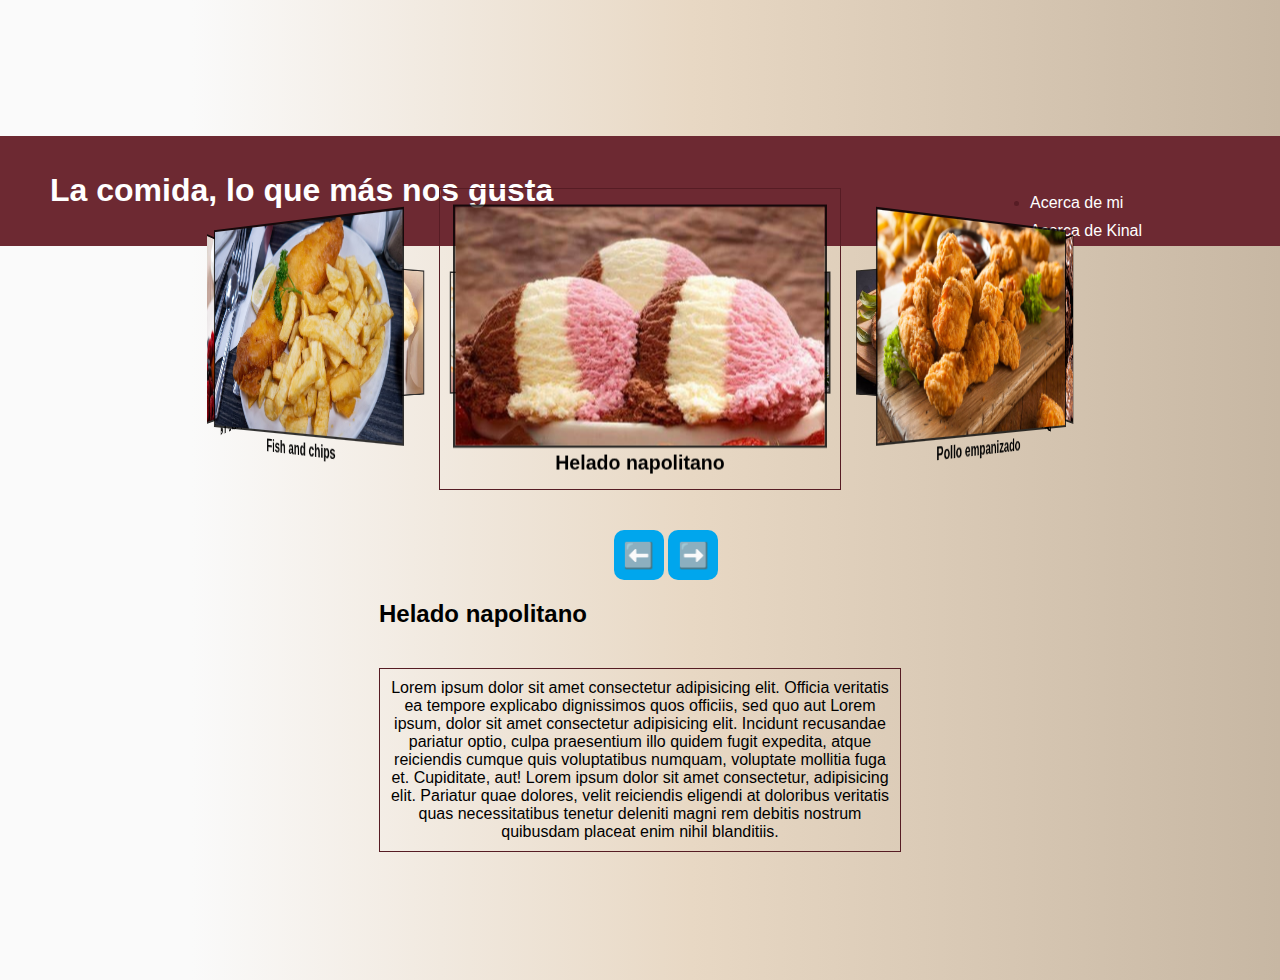
==== index.html @ 1e27588b "se sube la primera parte" ====
<!DOCTYPE html>
<html lang="en">
<head>
    <meta charset="UTF-8">
    <meta name="viewport" content="width=device-width, initial-scale=1.0">
    <link rel="stylesheet" href="./css/queMeGusta.css">
    <title>Cosas que me gustan</title>
</head>
<body>
    <header>
        <h1>La comida, lo que más nos gusta</h1>
        <nav>
          <ul>
            <li><a href="inicio.html">Acerca de mi</a></li>
            <li><a href="contacto.html">Acerca de Kinal</a></li>
          </ul>
        </nav>
      </header>
    <div>
        <section class="container">
            <div id="carousel">
                <figure>
                    <img src="./img/helado.jpg">
                    <figcaption>
                        Helado napolitano
                    </figcaption>
                </figure>
                <figure>
                    <img src="./img/pollo.jpg">
                    <figcaption>
                        Pollo empanizado
                    </figcaption>
                </figure>
                <figure>
                    <img src="./img/brownie.jpg">
                    <figcaption>
                        Brownie
                    </figcaption>
                </figure>
                <figure>
                    <img src="./img/calzone.jpg">
                    <figcaption>
                        Calzone de queso y tomte
                    </figcaption>
                </figure>
                <figure>
                    <img src="./img/huevo.jpg">
                    <figcaption>
                        Croque madame
                    </figcaption>
                </figure>
                <figure>
                    <img src="./img/noquis.jpg">
                    <figcaption>
                        Ñoquis con aceite de oliva
                    </figcaption>
                </figure>
                <figure>
                    <img src="./img/pan.jpg">
                    <figcaption>
                        Biscuits del kfc
                    </figcaption>
                </figure>
                <figure>
                    <img src="./img/panqueque.jpg">
                    <figcaption>
                        Panqueques con miel
                    </figcaption>
                </figure>
                <figure>
                    <img src="./img/pescado.jpg">
                    <figcaption>
                        Fish and chips
                    </figcaption>
                </figure>
            </div>
        </section>
        <section id="options" class="options">
            <p id="navigation">
                <button data-increment="1">⬅️</button>
                <button data-increment="-1">➡️</button>
            </p>
        </section>
        <section>
            <h2>Helado napolitano</h2>
            <div style="text-align: center;">
                <l class="texto">Lorem ipsum dolor sit amet consectetur adipisicing elit. Officia veritatis ea tempore explicabo dignissimos quos officiis, sed quo aut Lorem ipsum, dolor sit amet consectetur adipisicing elit. Incidunt recusandae pariatur optio, culpa praesentium illo quidem fugit expedita, atque reiciendis cumque quis voluptatibus numquam, voluptate mollitia fuga et. Cupiditate, aut! Lorem ipsum dolor sit amet consectetur, adipisicing elit. Pariatur quae dolores, velit reiciendis eligendi at doloribus veritatis quas necessitatibus tenetur deleniti magni rem debitis nostrum quibusdam placeat enim nihil blanditiis.</l>
            </div>
        </section>
    </div>
    <script src="./javaScript/queMeGusta.js"></script>
</body>
</html>
---- css/queMeGusta.css ----
body{
    font-family: Arial, Helvetica, sans-serif;
    padding-top: 80px;
    display: flex;
    align-items: center;
    justify-content: center;
    height: 100vh;
    margin: 0;
    background: linear-gradient(90deg, rgb(250, 250, 250)15%, #E8D8C4 54%, #C7B7A3 100%);
}

header{
    position: fixed;
    margin-top: -53%;
    padding: 15px 20px;
    background-color: #6D2932;
    height: 80px;
    width: 100%;
}

header h1 {
    color: white;
    margin-left: 50px;
}

header ul{
    margin-left: 75%;
    position: absolute;
    margin-top: -3.5%;
}

li{
    margin-top: 10px;
    color: #561C24;
}

li a{
    text-decoration: none;
    color: white;
}

.container {
    width: 400px;
    height: 300px;
    position: relative;
    margin: 0 auto 40px;
    border: 1px solid #561C24;
    perspective: 1100px;
  }

  #carousel {
    width: 100%;
    height: 100%;
    position: absolute;
            transform: translateZ( -288px );
            transform-style: preserve-3d;
            transition: transform 1s;
  }

  #carousel figure {
    display: block;
    position: absolute;
    width: 75.5%;
    height: 65%;
    left: 47px;
    top: 30px;
    border: 2px solid rgba(   0, 0, 0, 0.8 );
    line-height: 20px;
    font-weight: bold;
    color: rgb(0, 0, 0);
    text-align: center;
    margin: 0;
    margin-top: 10px;
  }

  img{
    height: 100%;
    width: 100%;
  }

  #carousel figure:nth-child(1) {
    transform: rotateY( 0deg ) translateZ( 488px );
}
#carousel figure:nth-child(2) {
    transform: rotateY( 40deg ) translateZ( 488px );
}
#carousel figure:nth-child(3) {
    transform: rotateY( 80deg ) translateZ( 488px );
}
#carousel figure:nth-child(4) {
    transform: rotateY( 120deg ) translateZ( 488px );
}
#carousel figure:nth-child(5) {
    transform: rotateY( 160deg ) translateZ( 488px );
}
#carousel figure:nth-child(6) {
    transform: rotateY( 200deg ) translateZ( 488px );
}
#carousel figure:nth-child(7) {
    transform: rotateY( 240deg ) translateZ( 488px );
}
#carousel figure:nth-child(8) {
    transform: rotateY( 280deg ) translateZ( 488px );
}
#carousel figure:nth-child(9) {
    transform: rotateY( 320deg ) translateZ( 488px );
}

.options{
    margin-left: 45%;
}

button{
    background-color: rgb(0, 166, 237); 
    border: 2px; 
    font-size: 25px; 
    height: 50px;
    width: 50px; 
    border-radius: 10px;
}
button:hover{
    cursor: pointer;
}

.texto{
    width: 500px;
    height: auto;
    overflow-wrap: break-word;
    border: 1px solid #561C24;
    padding: 10px;
    display: inline-block;
    margin: 20px auto;
}
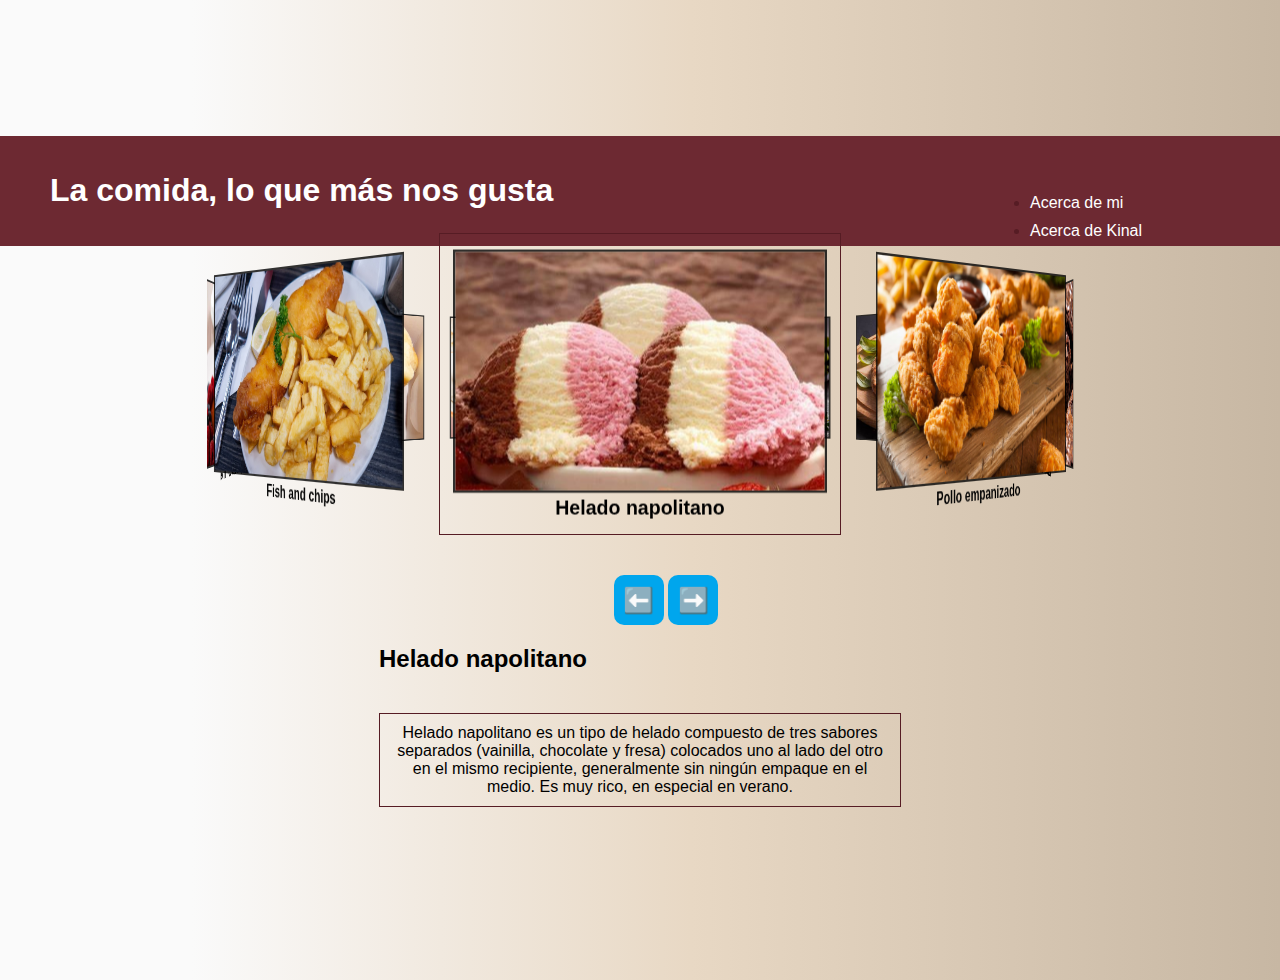
==== commit 0e2711f9: "se sube actualizacion" ====
--- a/index.html
+++ b/index.html
@@ -11,7 +11,7 @@
         <h1>La comida, lo que más nos gusta</h1>
         <nav>
           <ul>
-            <li><a href="inicio.html">Acerca de mi</a></li>
+            <li><a href="portafolio.html">Acerca de mi</a></li>
             <li><a href="contacto.html">Acerca de Kinal</a></li>
           </ul>
         </nav>
@@ -40,7 +40,7 @@
                 <figure>
                     <img src="./img/calzone.jpg">
                     <figcaption>
-                        Calzone de queso y tomte
+                        Calzone de queso y tomate
                     </figcaption>
                 </figure>
                 <figure>
@@ -82,9 +82,41 @@
             </p>
         </section>
         <section>
-            <h2>Helado napolitano</h2>
+            <h2 class="titu" id="titu1">Helado napolitano</h2>
             <div style="text-align: center;">
-                <l class="texto">Lorem ipsum dolor sit amet consectetur adipisicing elit. Officia veritatis ea tempore explicabo dignissimos quos officiis, sed quo aut Lorem ipsum, dolor sit amet consectetur adipisicing elit. Incidunt recusandae pariatur optio, culpa praesentium illo quidem fugit expedita, atque reiciendis cumque quis voluptatibus numquam, voluptate mollitia fuga et. Cupiditate, aut! Lorem ipsum dolor sit amet consectetur, adipisicing elit. Pariatur quae dolores, velit reiciendis eligendi at doloribus veritatis quas necessitatibus tenetur deleniti magni rem debitis nostrum quibusdam placeat enim nihil blanditiis.</l>
+                <l class="texto" id="txt1">Helado napolitano es un tipo de helado compuesto de tres sabores separados (vainilla, chocolate y fresa) colocados uno al lado del otro en el mismo recipiente, generalmente sin ningún empaque en el medio. Es muy rico, en especial en verano.</l>
+            </div>
+            <h2 class="tituno" id="titu2">Pollo empanizado</h2>
+            <div style="text-align: center;">
+                <l class="textono"id="txt2">El Pollo Empanao, es una de las recetas de verano más típicas. Vamos que si vas a la playa a comer y no te llevas un recipiente con unos filetes de pollo empanao o un bocadillo con un par de filetes dentro parece que hace falta algo.</l>
+            </div>
+            <h2 class="tituno" id="titu3">Brownie</h2>
+            <div style="text-align: center;">
+                <l class="textono"id="txt3">No conozco nada más denso y con tanto sabor a chocolate como un buen brownie. Es el postre que más nos gusta en casa, con una ligera capa crujiente en su exterior y todo el sabor a chocolate en su interior, denso, jugoso y deliciosamente adictivo, no me canso de hacerlos.</l>
+            </div>
+            <h2 class="tituno" id="titu4">Calzone de queso y tomate</h2>
+            <div style="text-align: center;">
+                <l class="textono"id="txt4">La calzone es una pizza muy peculiar cuya masa se dobla sobre sí misma. Esto da lugar a una especie de empanada gigante en la que los toppings quedan atrapados en su interior a modo de relleno. Fácil de hacer y muy delicioiso para el paladar.</l>
+            </div>
+            <h2 class="tituno" id="titu5">Croque madame</h2>
+            <div style="text-align: center;">
+                <l class="textono"id="txt5">Simple y sencillamente mi desayuno favorito. Pan de molde, jamón cocido, queso, huevo estrellado y salsa bechamel, todo ello gratinado al horno. El sándwich croque-madame es el súmmum y, como tal, requiere de mimo y buenos ingredientes.</l>
+            </div>
+            <h2 class="tituno" id="titu6">Ñoquis con aceite de oliva</h2>
+            <div style="text-align: center;">
+                <l class="textono"id="txt6">Una de las salsas italianas más ricas que hay es el pesto, por esa mezcla perfecta de albahaca, queso, piñones y el mejor aceite de oliva virgen extra Picual. Esta variedad es perfecta para preparar aliños, los cuales hacen las delicias de todos aquellos que los prueban. Sin duda, la mejor manera de comprobarlo es haciendo platos tan estupendos como estos ñoquis caseros al pesto.</l>
+            </div>
+            <h2 class="tituno" id="titu7">Biscuits del kfc</h2>
+            <div style="text-align: center;">
+                <l class="textono"id="txt7">Een el KFC el puré de papa, la ensalada y sus bisquets, son un clásico que no podemos dejar de comer. En el caso de los bisquets, su principal característica es que son tiernos y esponjosos por dentro, pero con un exterior doradito.</l>
+            </div>
+            <h2 class="tituno" id="titu8">Panqueques con miel</h2>
+            <div style="text-align: center;">
+                <l class="textono"id="txt8"> Lo más rico de este platillo es la combinación de la miel con los cítricos. El sabor es dulce y a su vez bien intenso. Las fresas y los arándanos le dan la terminación perfecta con broche de oro. Intenta darle un bocado que incluya cada uno de los ingredientes y disfrútalo.</l>
+            </div>
+            <h2 class="tituno" id="titu9">Fish and chips</h2>
+            <div style="text-align: center;">
+                <l class="textono"id="txt9">Tan británico como el football, el Big Ben y los Beefeaters, así es el fish & chips. Este plato de pescado rebozado y frito con sus patatas fritas de guarnición, tremendamente popular en el Reino Unido, es simple y llanamente una delicia</l>
             </div>
         </section>
     </div>
--- a/css/queMeGusta.css
+++ b/css/queMeGusta.css
@@ -37,6 +37,7 @@
 li a{
     text-decoration: none;
     color: white;
+    text-decoration: #561C24;
 }
 
 .container {
@@ -130,4 +131,12 @@
     padding: 10px;
     display: inline-block;
     margin: 20px auto;
+}
+
+.textono{
+    display: none;
+}
+
+.tituno{
+    display: none;
 }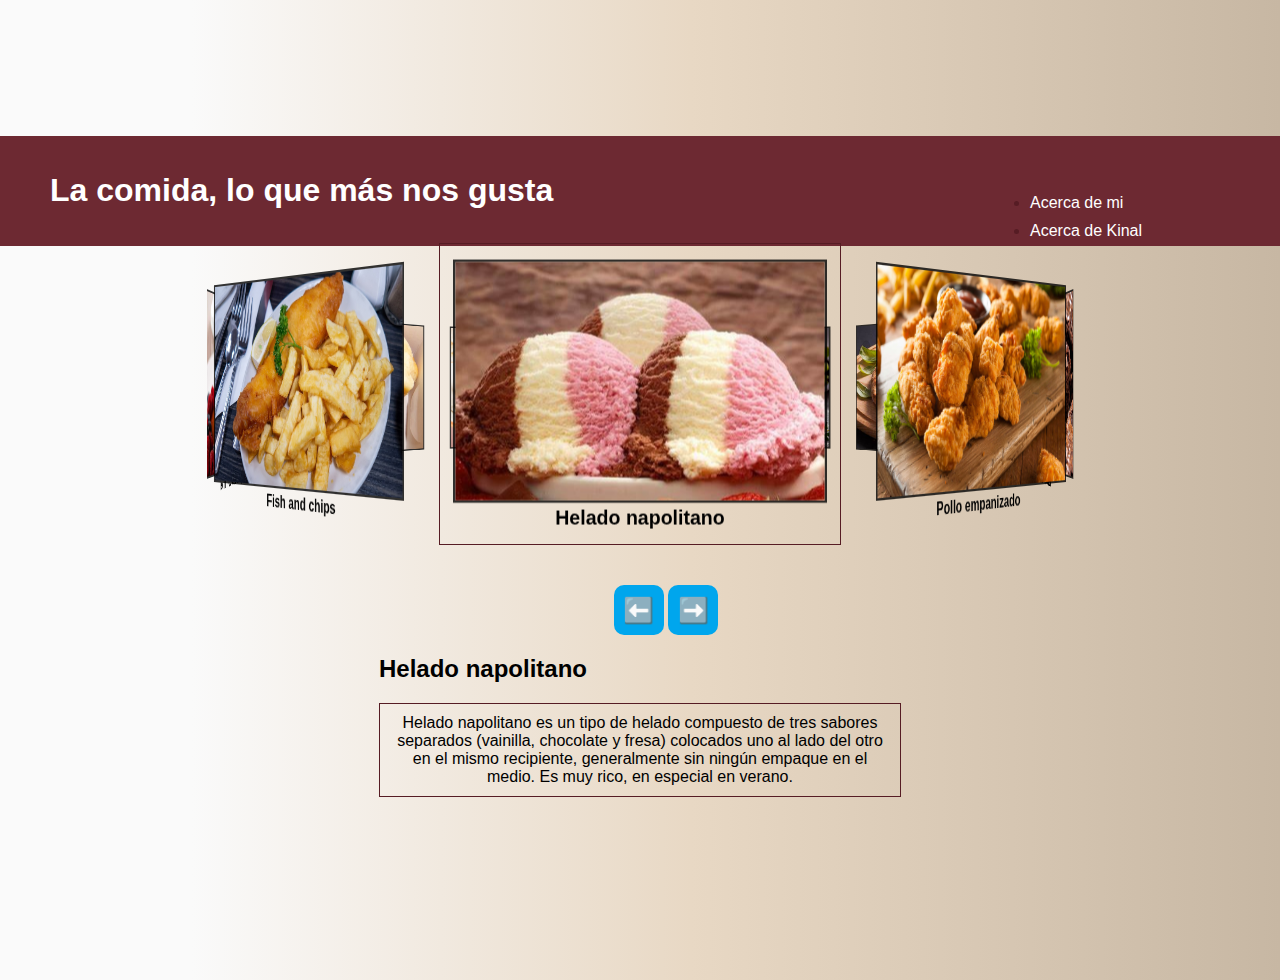
==== commit eb37f311: "se sube una de las últimas actualizaciones" ====
--- a/index.html
+++ b/index.html
@@ -12,7 +12,7 @@
         <nav>
           <ul>
             <li><a href="portafolio.html">Acerca de mi</a></li>
-            <li><a href="contacto.html">Acerca de Kinal</a></li>
+            <li><a href="kinal.html">Acerca de Kinal</a></li>
           </ul>
         </nav>
       </header>
@@ -86,37 +86,37 @@
             <div style="text-align: center;">
                 <l class="texto" id="txt1">Helado napolitano es un tipo de helado compuesto de tres sabores separados (vainilla, chocolate y fresa) colocados uno al lado del otro en el mismo recipiente, generalmente sin ningún empaque en el medio. Es muy rico, en especial en verano.</l>
             </div>
-            <h2 class="tituno" id="titu2">Pollo empanizado</h2>
+            <h2 class="tituno" id="titu9">Pollo empanizado</h2>
             <div style="text-align: center;">
-                <l class="textono"id="txt2">El Pollo Empanao, es una de las recetas de verano más típicas. Vamos que si vas a la playa a comer y no te llevas un recipiente con unos filetes de pollo empanao o un bocadillo con un par de filetes dentro parece que hace falta algo.</l>
+                <l class="textono"id="txt9">El Pollo Empanao, es una de las recetas de verano más típicas. Vamos que si vas a la playa a comer y no te llevas un recipiente con unos filetes de pollo empanao o un bocadillo con un par de filetes dentro parece que hace falta algo.</l>
             </div>
-            <h2 class="tituno" id="titu3">Brownie</h2>
+            <h2 class="tituno" id="titu8">Brownie</h2>
             <div style="text-align: center;">
-                <l class="textono"id="txt3">No conozco nada más denso y con tanto sabor a chocolate como un buen brownie. Es el postre que más nos gusta en casa, con una ligera capa crujiente en su exterior y todo el sabor a chocolate en su interior, denso, jugoso y deliciosamente adictivo, no me canso de hacerlos.</l>
+                <l class="textono"id="txt8">No conozco nada más denso y con tanto sabor a chocolate como un buen brownie. Es el postre que más nos gusta en casa, con una ligera capa crujiente en su exterior y todo el sabor a chocolate en su interior, denso, jugoso y deliciosamente adictivo, no me canso de hacerlos.</l>
             </div>
-            <h2 class="tituno" id="titu4">Calzone de queso y tomate</h2>
+            <h2 class="tituno" id="titu7">Calzone de queso y tomate</h2>
             <div style="text-align: center;">
-                <l class="textono"id="txt4">La calzone es una pizza muy peculiar cuya masa se dobla sobre sí misma. Esto da lugar a una especie de empanada gigante en la que los toppings quedan atrapados en su interior a modo de relleno. Fácil de hacer y muy delicioiso para el paladar.</l>
+                <l class="textono"id="txt7">La calzone es una pizza muy peculiar cuya masa se dobla sobre sí misma. Esto da lugar a una especie de empanada gigante en la que los toppings quedan atrapados en su interior a modo de relleno. Fácil de hacer y muy delicioiso para el paladar.</l>
             </div>
-            <h2 class="tituno" id="titu5">Croque madame</h2>
+            <h2 class="tituno" id="titu6">Croque madame</h2>
             <div style="text-align: center;">
-                <l class="textono"id="txt5">Simple y sencillamente mi desayuno favorito. Pan de molde, jamón cocido, queso, huevo estrellado y salsa bechamel, todo ello gratinado al horno. El sándwich croque-madame es el súmmum y, como tal, requiere de mimo y buenos ingredientes.</l>
+                <l class="textono"id="txt6">Simple y sencillamente mi desayuno favorito. Pan de molde, jamón cocido, queso, huevo estrellado y salsa bechamel, todo ello gratinado al horno. El sándwich croque-madame es el súmmum y, como tal, requiere de mimo y buenos ingredientes.</l>
             </div>
-            <h2 class="tituno" id="titu6">Ñoquis con aceite de oliva</h2>
+            <h2 class="tituno" id="titu5">Ñoquis con aceite de oliva</h2>
             <div style="text-align: center;">
-                <l class="textono"id="txt6">Una de las salsas italianas más ricas que hay es el pesto, por esa mezcla perfecta de albahaca, queso, piñones y el mejor aceite de oliva virgen extra Picual. Esta variedad es perfecta para preparar aliños, los cuales hacen las delicias de todos aquellos que los prueban. Sin duda, la mejor manera de comprobarlo es haciendo platos tan estupendos como estos ñoquis caseros al pesto.</l>
+                <l class="textono"id="txt5">Una de las salsas italianas más ricas que hay es el pesto, por esa mezcla perfecta de albahaca, queso, piñones y el mejor aceite de oliva virgen extra Picual. Esta variedad es perfecta para preparar aliños, los cuales hacen las delicias de todos aquellos que los prueban. Sin duda, la mejor manera de comprobarlo es haciendo platos tan estupendos como estos ñoquis caseros al pesto.</l>
             </div>
-            <h2 class="tituno" id="titu7">Biscuits del kfc</h2>
+            <h2 class="tituno" id="titu4">Biscuits del kfc</h2>
             <div style="text-align: center;">
-                <l class="textono"id="txt7">Een el KFC el puré de papa, la ensalada y sus bisquets, son un clásico que no podemos dejar de comer. En el caso de los bisquets, su principal característica es que son tiernos y esponjosos por dentro, pero con un exterior doradito.</l>
+                <l class="textono"id="txt4">Een el KFC el puré de papa, la ensalada y sus bisquets, son un clásico que no podemos dejar de comer. En el caso de los bisquets, su principal característica es que son tiernos y esponjosos por dentro, pero con un exterior doradito.</l>
             </div>
-            <h2 class="tituno" id="titu8">Panqueques con miel</h2>
+            <h2 class="tituno" id="titu3">Panqueques con miel</h2>
             <div style="text-align: center;">
-                <l class="textono"id="txt8"> Lo más rico de este platillo es la combinación de la miel con los cítricos. El sabor es dulce y a su vez bien intenso. Las fresas y los arándanos le dan la terminación perfecta con broche de oro. Intenta darle un bocado que incluya cada uno de los ingredientes y disfrútalo.</l>
+                <l class="textono"id="txt3"> Lo más rico de este platillo es la combinación de la miel con los cítricos. El sabor es dulce y a su vez bien intenso. Las fresas y los arándanos le dan la terminación perfecta con broche de oro. Intenta darle un bocado que incluya cada uno de los ingredientes y disfrútalo.</l>
             </div>
-            <h2 class="tituno" id="titu9">Fish and chips</h2>
+            <h2 class="tituno" id="titu2">Fish and chips</h2>
             <div style="text-align: center;">
-                <l class="textono"id="txt9">Tan británico como el football, el Big Ben y los Beefeaters, así es el fish & chips. Este plato de pescado rebozado y frito con sus patatas fritas de guarnición, tremendamente popular en el Reino Unido, es simple y llanamente una delicia</l>
+                <l class="textono"id="txt2">Tan británico como el football, el Big Ben y los Beefeaters, así es el fish & chips. Este plato de pescado rebozado y frito con sus patatas fritas de guarnición, tremendamente popular en el Reino Unido, es simple y llanamente una delicia</l>
             </div>
         </section>
     </div>
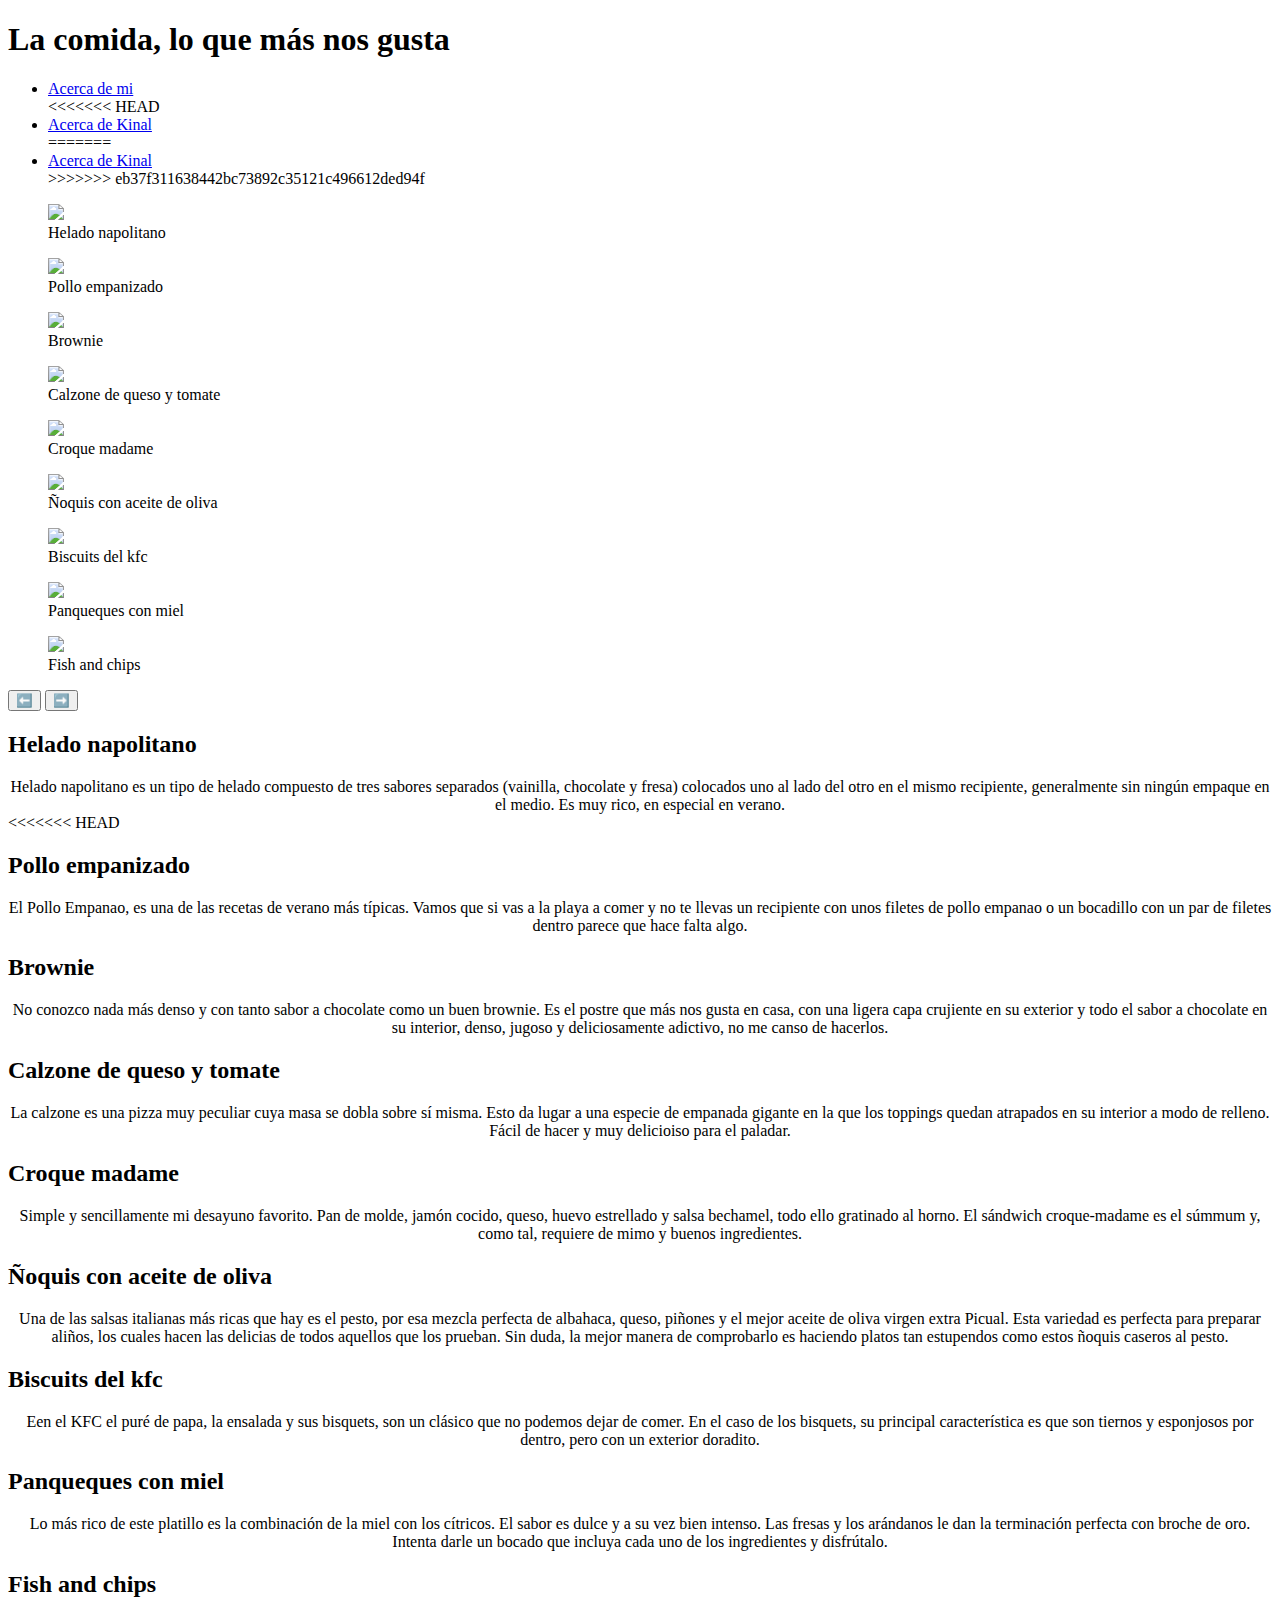
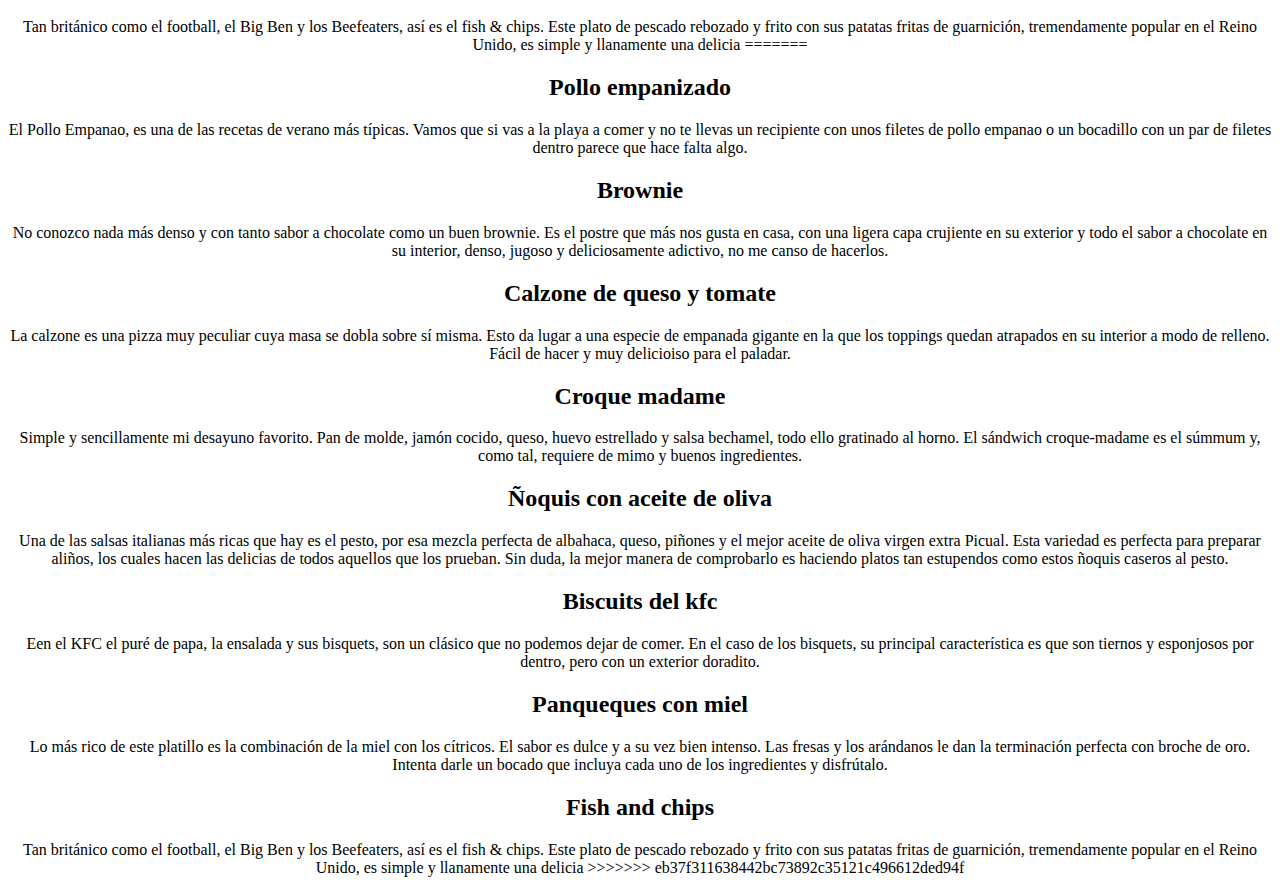
==== commit 7d0facbc: "lo de la casa" ====
--- a/index.html
+++ b/index.html
@@ -12,7 +12,11 @@
         <nav>
           <ul>
             <li><a href="portafolio.html">Acerca de mi</a></li>
+<<<<<<< HEAD
+            <li><a href="contacto.html">Acerca de Kinal</a></li>
+=======
             <li><a href="kinal.html">Acerca de Kinal</a></li>
+>>>>>>> eb37f311638442bc73892c35121c496612ded94f
           </ul>
         </nav>
       </header>
@@ -86,6 +90,39 @@
             <div style="text-align: center;">
                 <l class="texto" id="txt1">Helado napolitano es un tipo de helado compuesto de tres sabores separados (vainilla, chocolate y fresa) colocados uno al lado del otro en el mismo recipiente, generalmente sin ningún empaque en el medio. Es muy rico, en especial en verano.</l>
             </div>
+<<<<<<< HEAD
+            <h2 class="tituno" id="titu2">Pollo empanizado</h2>
+            <div style="text-align: center;">
+                <l class="textono"id="txt2">El Pollo Empanao, es una de las recetas de verano más típicas. Vamos que si vas a la playa a comer y no te llevas un recipiente con unos filetes de pollo empanao o un bocadillo con un par de filetes dentro parece que hace falta algo.</l>
+            </div>
+            <h2 class="tituno" id="titu3">Brownie</h2>
+            <div style="text-align: center;">
+                <l class="textono"id="txt3">No conozco nada más denso y con tanto sabor a chocolate como un buen brownie. Es el postre que más nos gusta en casa, con una ligera capa crujiente en su exterior y todo el sabor a chocolate en su interior, denso, jugoso y deliciosamente adictivo, no me canso de hacerlos.</l>
+            </div>
+            <h2 class="tituno" id="titu4">Calzone de queso y tomate</h2>
+            <div style="text-align: center;">
+                <l class="textono"id="txt4">La calzone es una pizza muy peculiar cuya masa se dobla sobre sí misma. Esto da lugar a una especie de empanada gigante en la que los toppings quedan atrapados en su interior a modo de relleno. Fácil de hacer y muy delicioiso para el paladar.</l>
+            </div>
+            <h2 class="tituno" id="titu5">Croque madame</h2>
+            <div style="text-align: center;">
+                <l class="textono"id="txt5">Simple y sencillamente mi desayuno favorito. Pan de molde, jamón cocido, queso, huevo estrellado y salsa bechamel, todo ello gratinado al horno. El sándwich croque-madame es el súmmum y, como tal, requiere de mimo y buenos ingredientes.</l>
+            </div>
+            <h2 class="tituno" id="titu6">Ñoquis con aceite de oliva</h2>
+            <div style="text-align: center;">
+                <l class="textono"id="txt6">Una de las salsas italianas más ricas que hay es el pesto, por esa mezcla perfecta de albahaca, queso, piñones y el mejor aceite de oliva virgen extra Picual. Esta variedad es perfecta para preparar aliños, los cuales hacen las delicias de todos aquellos que los prueban. Sin duda, la mejor manera de comprobarlo es haciendo platos tan estupendos como estos ñoquis caseros al pesto.</l>
+            </div>
+            <h2 class="tituno" id="titu7">Biscuits del kfc</h2>
+            <div style="text-align: center;">
+                <l class="textono"id="txt7">Een el KFC el puré de papa, la ensalada y sus bisquets, son un clásico que no podemos dejar de comer. En el caso de los bisquets, su principal característica es que son tiernos y esponjosos por dentro, pero con un exterior doradito.</l>
+            </div>
+            <h2 class="tituno" id="titu8">Panqueques con miel</h2>
+            <div style="text-align: center;">
+                <l class="textono"id="txt8"> Lo más rico de este platillo es la combinación de la miel con los cítricos. El sabor es dulce y a su vez bien intenso. Las fresas y los arándanos le dan la terminación perfecta con broche de oro. Intenta darle un bocado que incluya cada uno de los ingredientes y disfrútalo.</l>
+            </div>
+            <h2 class="tituno" id="titu9">Fish and chips</h2>
+            <div style="text-align: center;">
+                <l class="textono"id="txt9">Tan británico como el football, el Big Ben y los Beefeaters, así es el fish & chips. Este plato de pescado rebozado y frito con sus patatas fritas de guarnición, tremendamente popular en el Reino Unido, es simple y llanamente una delicia</l>
+=======
             <h2 class="tituno" id="titu9">Pollo empanizado</h2>
             <div style="text-align: center;">
                 <l class="textono"id="txt9">El Pollo Empanao, es una de las recetas de verano más típicas. Vamos que si vas a la playa a comer y no te llevas un recipiente con unos filetes de pollo empanao o un bocadillo con un par de filetes dentro parece que hace falta algo.</l>
@@ -117,6 +154,7 @@
             <h2 class="tituno" id="titu2">Fish and chips</h2>
             <div style="text-align: center;">
                 <l class="textono"id="txt2">Tan británico como el football, el Big Ben y los Beefeaters, así es el fish & chips. Este plato de pescado rebozado y frito con sus patatas fritas de guarnición, tremendamente popular en el Reino Unido, es simple y llanamente una delicia</l>
+>>>>>>> eb37f311638442bc73892c35121c496612ded94f
             </div>
         </section>
     </div>
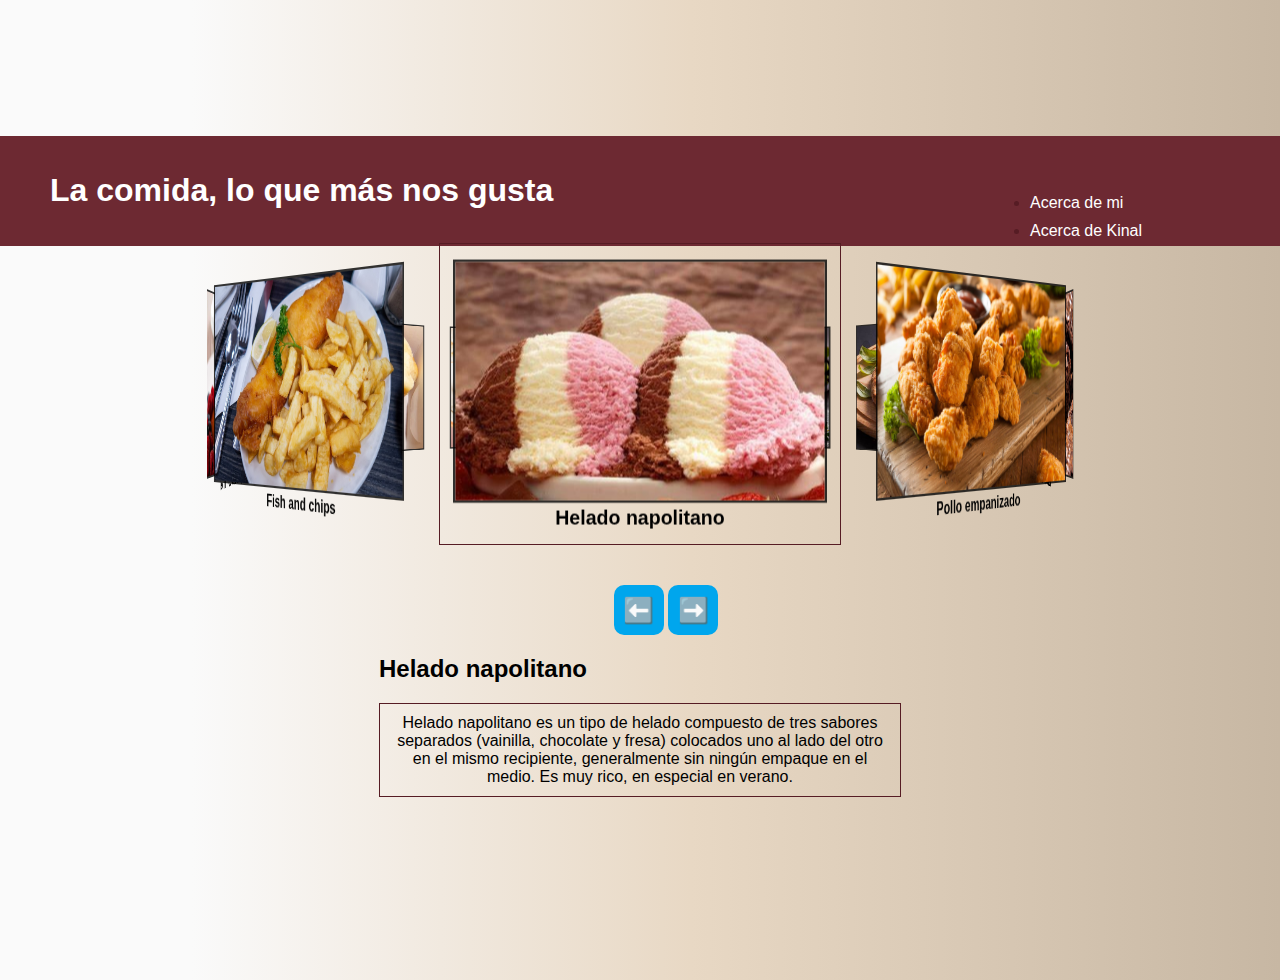
==== commit 8f147d65: "primer commit" ====
--- a/index.html
+++ b/index.html
@@ -12,11 +12,7 @@
         <nav>
           <ul>
             <li><a href="portafolio.html">Acerca de mi</a></li>
-<<<<<<< HEAD
-            <li><a href="contacto.html">Acerca de Kinal</a></li>
-=======
             <li><a href="kinal.html">Acerca de Kinal</a></li>
->>>>>>> eb37f311638442bc73892c35121c496612ded94f
           </ul>
         </nav>
       </header>
@@ -90,39 +86,6 @@
             <div style="text-align: center;">
                 <l class="texto" id="txt1">Helado napolitano es un tipo de helado compuesto de tres sabores separados (vainilla, chocolate y fresa) colocados uno al lado del otro en el mismo recipiente, generalmente sin ningún empaque en el medio. Es muy rico, en especial en verano.</l>
             </div>
-<<<<<<< HEAD
-            <h2 class="tituno" id="titu2">Pollo empanizado</h2>
-            <div style="text-align: center;">
-                <l class="textono"id="txt2">El Pollo Empanao, es una de las recetas de verano más típicas. Vamos que si vas a la playa a comer y no te llevas un recipiente con unos filetes de pollo empanao o un bocadillo con un par de filetes dentro parece que hace falta algo.</l>
-            </div>
-            <h2 class="tituno" id="titu3">Brownie</h2>
-            <div style="text-align: center;">
-                <l class="textono"id="txt3">No conozco nada más denso y con tanto sabor a chocolate como un buen brownie. Es el postre que más nos gusta en casa, con una ligera capa crujiente en su exterior y todo el sabor a chocolate en su interior, denso, jugoso y deliciosamente adictivo, no me canso de hacerlos.</l>
-            </div>
-            <h2 class="tituno" id="titu4">Calzone de queso y tomate</h2>
-            <div style="text-align: center;">
-                <l class="textono"id="txt4">La calzone es una pizza muy peculiar cuya masa se dobla sobre sí misma. Esto da lugar a una especie de empanada gigante en la que los toppings quedan atrapados en su interior a modo de relleno. Fácil de hacer y muy delicioiso para el paladar.</l>
-            </div>
-            <h2 class="tituno" id="titu5">Croque madame</h2>
-            <div style="text-align: center;">
-                <l class="textono"id="txt5">Simple y sencillamente mi desayuno favorito. Pan de molde, jamón cocido, queso, huevo estrellado y salsa bechamel, todo ello gratinado al horno. El sándwich croque-madame es el súmmum y, como tal, requiere de mimo y buenos ingredientes.</l>
-            </div>
-            <h2 class="tituno" id="titu6">Ñoquis con aceite de oliva</h2>
-            <div style="text-align: center;">
-                <l class="textono"id="txt6">Una de las salsas italianas más ricas que hay es el pesto, por esa mezcla perfecta de albahaca, queso, piñones y el mejor aceite de oliva virgen extra Picual. Esta variedad es perfecta para preparar aliños, los cuales hacen las delicias de todos aquellos que los prueban. Sin duda, la mejor manera de comprobarlo es haciendo platos tan estupendos como estos ñoquis caseros al pesto.</l>
-            </div>
-            <h2 class="tituno" id="titu7">Biscuits del kfc</h2>
-            <div style="text-align: center;">
-                <l class="textono"id="txt7">Een el KFC el puré de papa, la ensalada y sus bisquets, son un clásico que no podemos dejar de comer. En el caso de los bisquets, su principal característica es que son tiernos y esponjosos por dentro, pero con un exterior doradito.</l>
-            </div>
-            <h2 class="tituno" id="titu8">Panqueques con miel</h2>
-            <div style="text-align: center;">
-                <l class="textono"id="txt8"> Lo más rico de este platillo es la combinación de la miel con los cítricos. El sabor es dulce y a su vez bien intenso. Las fresas y los arándanos le dan la terminación perfecta con broche de oro. Intenta darle un bocado que incluya cada uno de los ingredientes y disfrútalo.</l>
-            </div>
-            <h2 class="tituno" id="titu9">Fish and chips</h2>
-            <div style="text-align: center;">
-                <l class="textono"id="txt9">Tan británico como el football, el Big Ben y los Beefeaters, así es el fish & chips. Este plato de pescado rebozado y frito con sus patatas fritas de guarnición, tremendamente popular en el Reino Unido, es simple y llanamente una delicia</l>
-=======
             <h2 class="tituno" id="titu9">Pollo empanizado</h2>
             <div style="text-align: center;">
                 <l class="textono"id="txt9">El Pollo Empanao, es una de las recetas de verano más típicas. Vamos que si vas a la playa a comer y no te llevas un recipiente con unos filetes de pollo empanao o un bocadillo con un par de filetes dentro parece que hace falta algo.</l>
@@ -154,7 +117,7 @@
             <h2 class="tituno" id="titu2">Fish and chips</h2>
             <div style="text-align: center;">
                 <l class="textono"id="txt2">Tan británico como el football, el Big Ben y los Beefeaters, así es el fish & chips. Este plato de pescado rebozado y frito con sus patatas fritas de guarnición, tremendamente popular en el Reino Unido, es simple y llanamente una delicia</l>
->>>>>>> eb37f311638442bc73892c35121c496612ded94f
+
             </div>
         </section>
     </div>
--- a/css/queMeGusta.css
+++ b/css/queMeGusta.css
@@ -0,0 +1,142 @@
+body{
+    font-family: Arial, Helvetica, sans-serif;
+    padding-top: 80px;
+    display: flex;
+    align-items: center;
+    justify-content: center;
+    height: 100vh;
+    margin: 0;
+    background: linear-gradient(90deg, rgb(250, 250, 250)15%, #E8D8C4 54%, #C7B7A3 100%);
+}
+
+header{
+    position: fixed;
+    margin-top: -53%;
+    padding: 15px 20px;
+    background-color: #6D2932;
+    height: 80px;
+    width: 100%;
+}
+
+header h1 {
+    color: white;
+    margin-left: 50px;
+}
+
+header ul{
+    margin-left: 75%;
+    position: absolute;
+    margin-top: -3.5%;
+}
+
+li{
+    margin-top: 10px;
+    color: #561C24;
+}
+
+li a{
+    text-decoration: none;
+    color: white;
+    text-decoration: #561C24;
+}
+
+.container {
+    width: 400px;
+    height: 300px;
+    position: relative;
+    margin: 0 auto 40px;
+    border: 1px solid #561C24;
+    perspective: 1100px;
+  }
+
+  #carousel {
+    width: 100%;
+    height: 100%;
+    position: absolute;
+            transform: translateZ( -288px );
+            transform-style: preserve-3d;
+            transition: transform 1s;
+  }
+
+  #carousel figure {
+    display: block;
+    position: absolute;
+    width: 75.5%;
+    height: 65%;
+    left: 47px;
+    top: 30px;
+    border: 2px solid rgba(   0, 0, 0, 0.8 );
+    line-height: 20px;
+    font-weight: bold;
+    color: rgb(0, 0, 0);
+    text-align: center;
+    margin: 0;
+    margin-top: 10px;
+  }
+
+  img{
+    height: 100%;
+    width: 100%;
+  }
+
+  #carousel figure:nth-child(1) {
+    transform: rotateY( 0deg ) translateZ( 488px );
+}
+#carousel figure:nth-child(2) {
+    transform: rotateY( 40deg ) translateZ( 488px );
+}
+#carousel figure:nth-child(3) {
+    transform: rotateY( 80deg ) translateZ( 488px );
+}
+#carousel figure:nth-child(4) {
+    transform: rotateY( 120deg ) translateZ( 488px );
+}
+#carousel figure:nth-child(5) {
+    transform: rotateY( 160deg ) translateZ( 488px );
+}
+#carousel figure:nth-child(6) {
+    transform: rotateY( 200deg ) translateZ( 488px );
+}
+#carousel figure:nth-child(7) {
+    transform: rotateY( 240deg ) translateZ( 488px );
+}
+#carousel figure:nth-child(8) {
+    transform: rotateY( 280deg ) translateZ( 488px );
+}
+#carousel figure:nth-child(9) {
+    transform: rotateY( 320deg ) translateZ( 488px );
+}
+
+.options{
+    margin-left: 45%;
+}
+
+button{
+    background-color: rgb(0, 166, 237); 
+    border: 2px; 
+    font-size: 25px; 
+    height: 50px;
+    width: 50px; 
+    border-radius: 10px;
+}
+button:hover{
+    cursor: pointer;
+}
+
+.texto{
+    width: 500px;
+    height: auto;
+    overflow-wrap: break-word;
+    border: 1px solid #561C24;
+    padding: 10px;
+    display: inline-block;
+    margin: 20px auto;
+}
+
+.textono{
+    display: none;
+}
+
+.tituno{
+    display: none;
+}